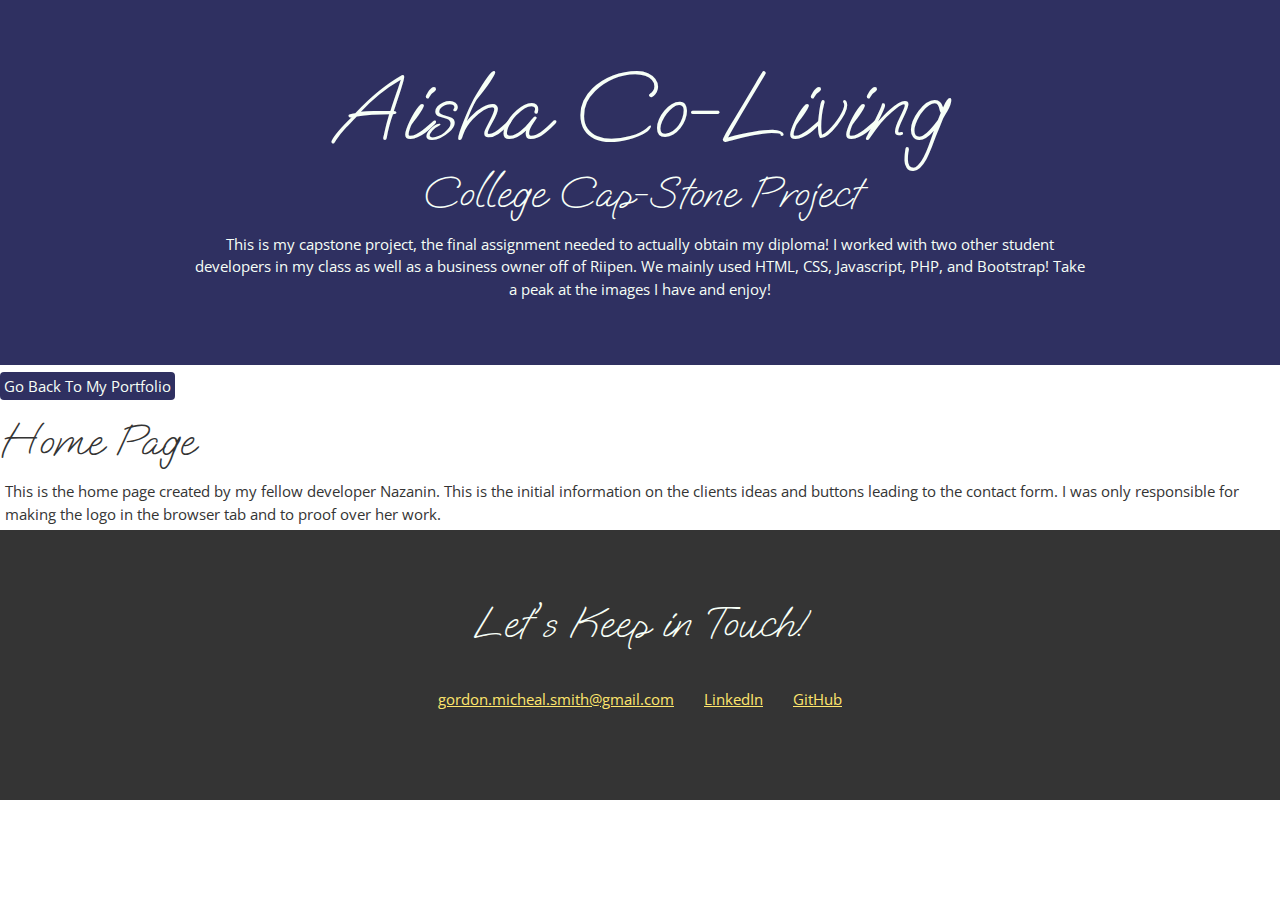
==== aisha.html @ 03184db0 "working on portfolio aisha page" ====
<!DOCTYPE html>
<html lang="en">
  <head>
    <meta charset="UTF-8">
    <meta name="viewport" content="width=device-width, initial-scale=1.0">
    <title>Micheal Smith Web Development</title>
    <link rel="preconnect" href="https://fonts.googleapis.com">
    <link rel="preconnect" href="https://fonts.gstatic.com" crossorigin>
    <link href="https://fonts.googleapis.com/css2?family=Open+Sans:ital,wght@0,400;1,800&display=swap" rel="stylesheet"> 
    <link rel="preconnect" href="https://fonts.googleapis.com">
    <link rel="preconnect" href="https://fonts.gstatic.com" crossorigin>
    <link href="https://fonts.googleapis.com/css2?family=Oooh+Baby&display=swap" rel="stylesheet"> 
    <link rel="stylesheet" href="cssProkect.css" /> 
  </head>
  <body>
      <header>
            <div class="content-wrap">
            <h1>Aisha Co-Living</h1>
            <h2>College Cap-Stone Project</h2>
    
            <p>This is my capstone project, the final assignment needed to actually obtain my diploma! I worked with two other student developers in my class as well as a business owner off of Riipen. We mainly used HTML, CSS, Javascript, PHP, and Bootstrap! Take a peak at the images I have and enjoy!</p>
            
            </div>
      </header>
      <main class="aisha">
        <section class="aisha-btn">
          <a class="btn-1" href="#" >Go Back To My Portfolio</a>
        </section>

        <section>
          <h2>Home Page</h2>
          <p>This is the home page created by my fellow developer Nazanin. This is the initial information on the clients ideas and buttons leading to the contact form. I was only responsible for making the logo in the browser tab and to proof over her work.</p>
        </section>

          

        <footer>
          <div class="content-wrap">
            <h2>Let's Keep in Touch!</h2>
      
              <!-- Social media and contact links. -->
            <ul class="contact-list">
              <li><a href="mailto:gordon.micheal.smith@gmail.com">gordon.micheal.smith@gmail.com</a></li>
              <li><a href="https://linkedin.com/in/smittydevelopment" target="_blank">LinkedIn</a></li>
              <li><a href="https://github.com/MichealGSSmith" target="_blank">GitHub</a></li>
            </ul>
          </div>
        </footer>
      </main>

  </body>
---- cssProkect.css ----
html {
    box-sizing: border-box;
}

*, *:before, *:after {
    box-sizing: inherit;
}



img {
    width:300px;
}

body {
    color: #343434;
    margin: 0;
    padding: 0;
    font-family: 'Open Sans', sans-serif;
    font-size: 15px;
    line-height: 1.5;
}

header {
    background-color: #2f3061;
    color: #f7fff7;
    
}

.projects {
    background: #f7fff7;
}

.work {
    background: #2f3061;
    color: #f7fff7;
}

footer {
    background: #343434;
    color: #f7fff7;
    
}

a {
    color: #ffe66d;
}

a:hover {
    text-decoration: none;
}

h1 {
    font-size: 100px;
    line-height: 1;
    
}

h2 {
    font-size:  45px;
    
}

h1 , h2 {
    font-family: 'Oooh Baby', cursive;
    font-weight: 400;
    margin: 0;
}

.projects .btn {
    color: #f7fff7;
    background: #2f3061;
    text-decoration: none;
    padding: 4px;
    border-radius: 4px;
    display: inline-block;
    
}

.projects .btn:hover {
 background: rgba(47, 48,97, 80%);
    
}

.aisha {
    margin-top: 5px;
    
}

.aisha-btn {
    margin: 10px 0;
}


.btn-1 {
    color: #f7fff7;
    background: #2f3061;
    text-decoration: none;
    padding: 4px;
    border-radius: 4px;
    
    
}

.btn-1:hover {
 background: rgba(47, 48,97, 80%);
    
}

.content-wrap {
    max-width: 900px;
    width: 85%;
    margin: 0 auto;
    padding: 60px 0;
}

.project-item {
    overflow: hidden;
    
}



.project-item h3 {
    margin-top: 0;
}

.contact-list {
    list-style-type:none;
    padding: 0;
    
    
}

.contact-list a {
    padding: 15px;
    display: inline-block;
}



h3 {
    margin-bottom: 0;
}

.item-details h3 + p {
    font-style: italic;
}

.item-details h3 ~ p {
    margin: 0;
}

.divider > section {
    border-bottom: 1px solid darkgray;
    padding: 25px 0;
}

.divider > section:last-of-type {
    border-bottom: none;
}

.education {
    background-image: url(Images/school4.jpg);
    background-size: cover;
    padding-bottom: 50px;
    color: #2f3061;
    text-shadow: red;

}

.school {
    background-color: white;
    width: fit-content;
}

.school h2 {
    margin: 5px !important;
    }

.school h3, p {
margin: 5px !important;
}

@media screen and (min-width:750px) {
    header, footer {
        text-align: center;
    }
    .project-item img {
        float: left;
        margin-right: 20px;
    }

    .job-item {
        display: grid;
        grid-template-columns: 1fr 2fr;
        column-gap: 20px;
    }

    .contact-list{
        display:flex;
        justify-content: center;
    
    }
}

@media screen and (max-width: 749px) {
    .contact-list a {
        padding: 5px;
    }
}
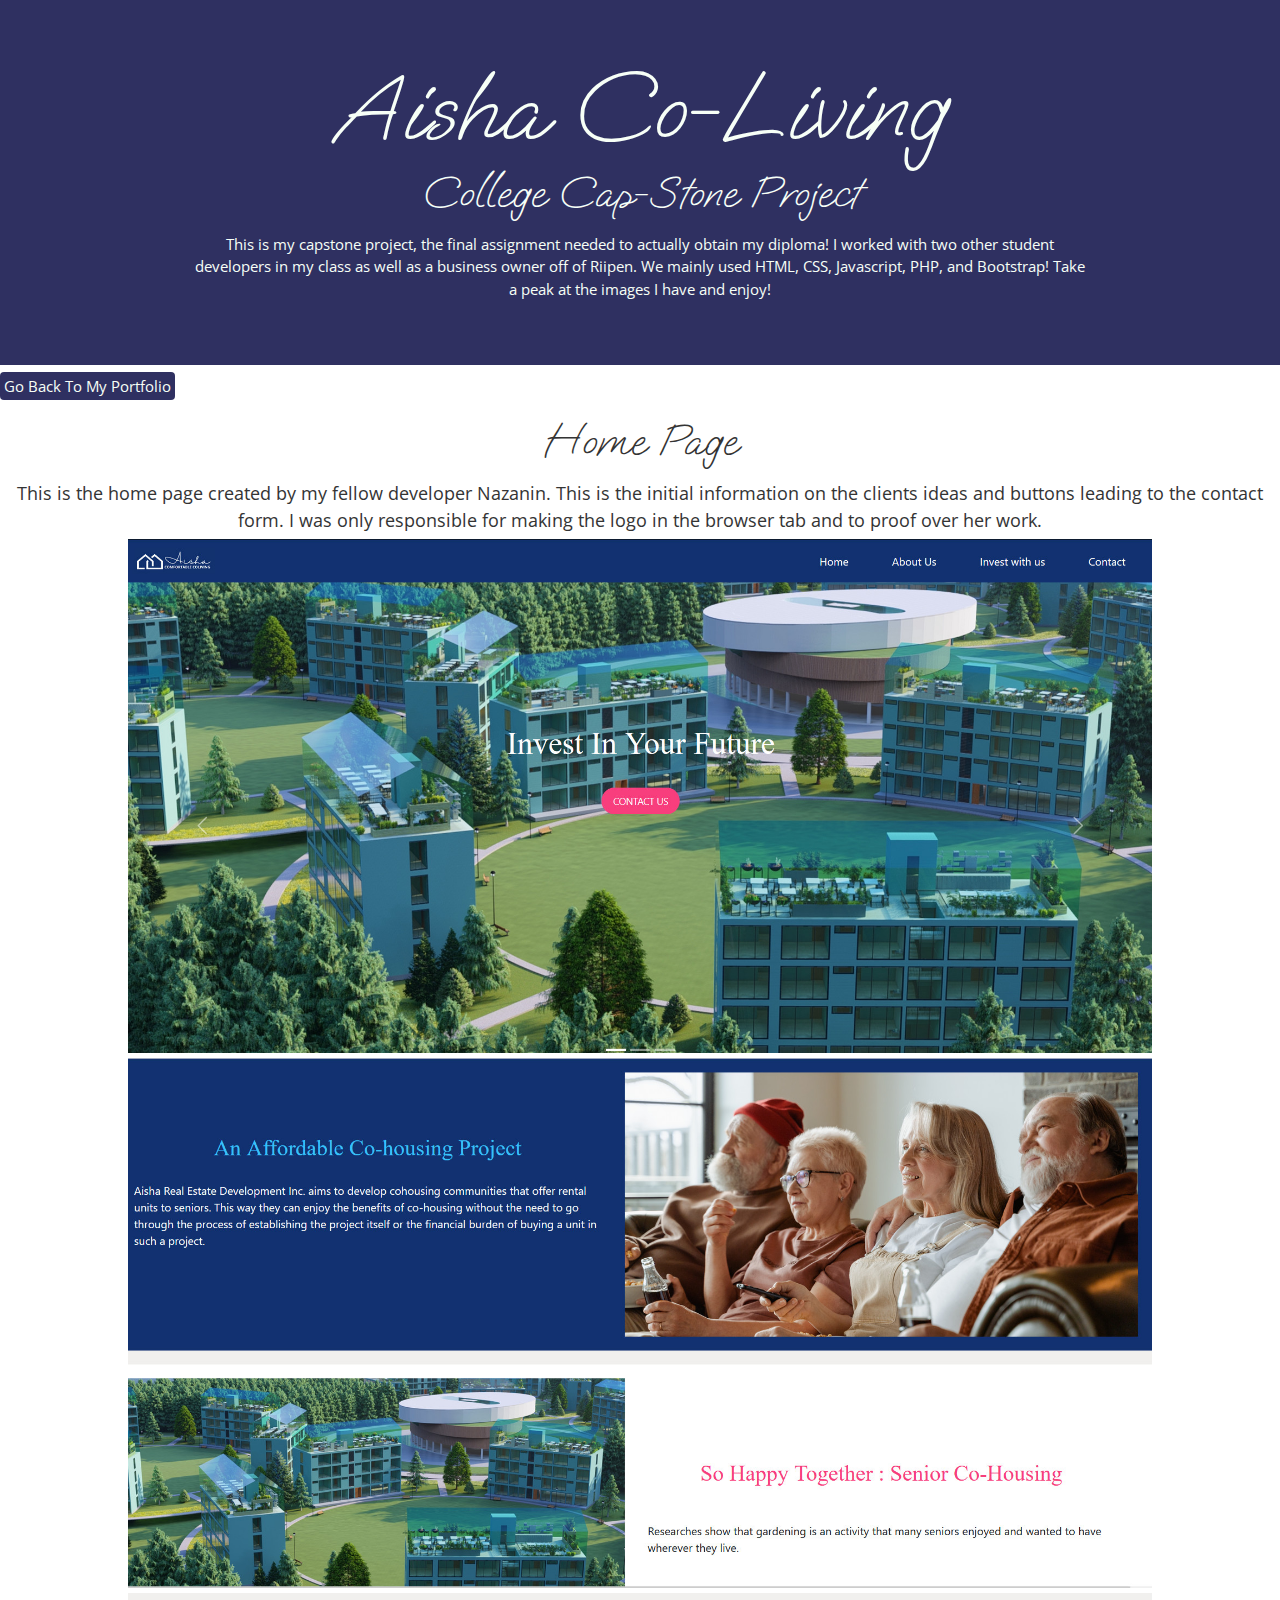
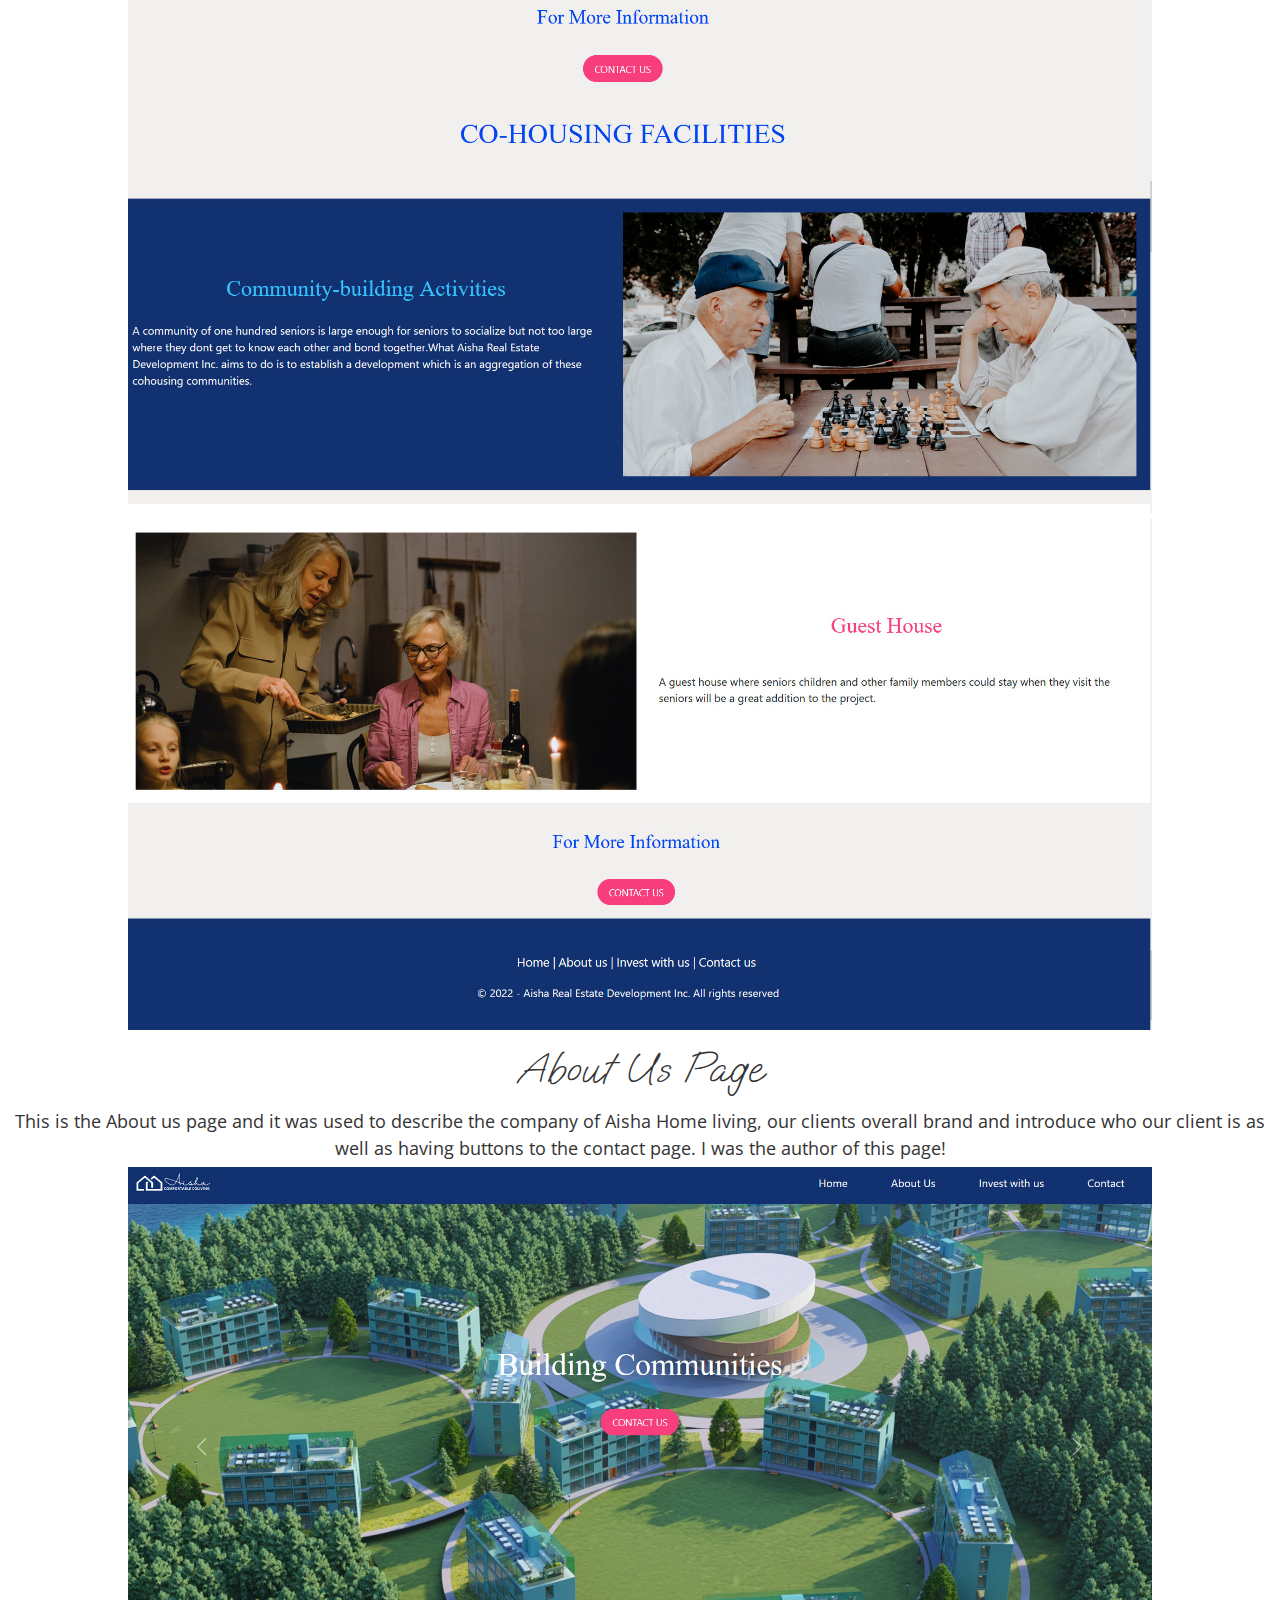
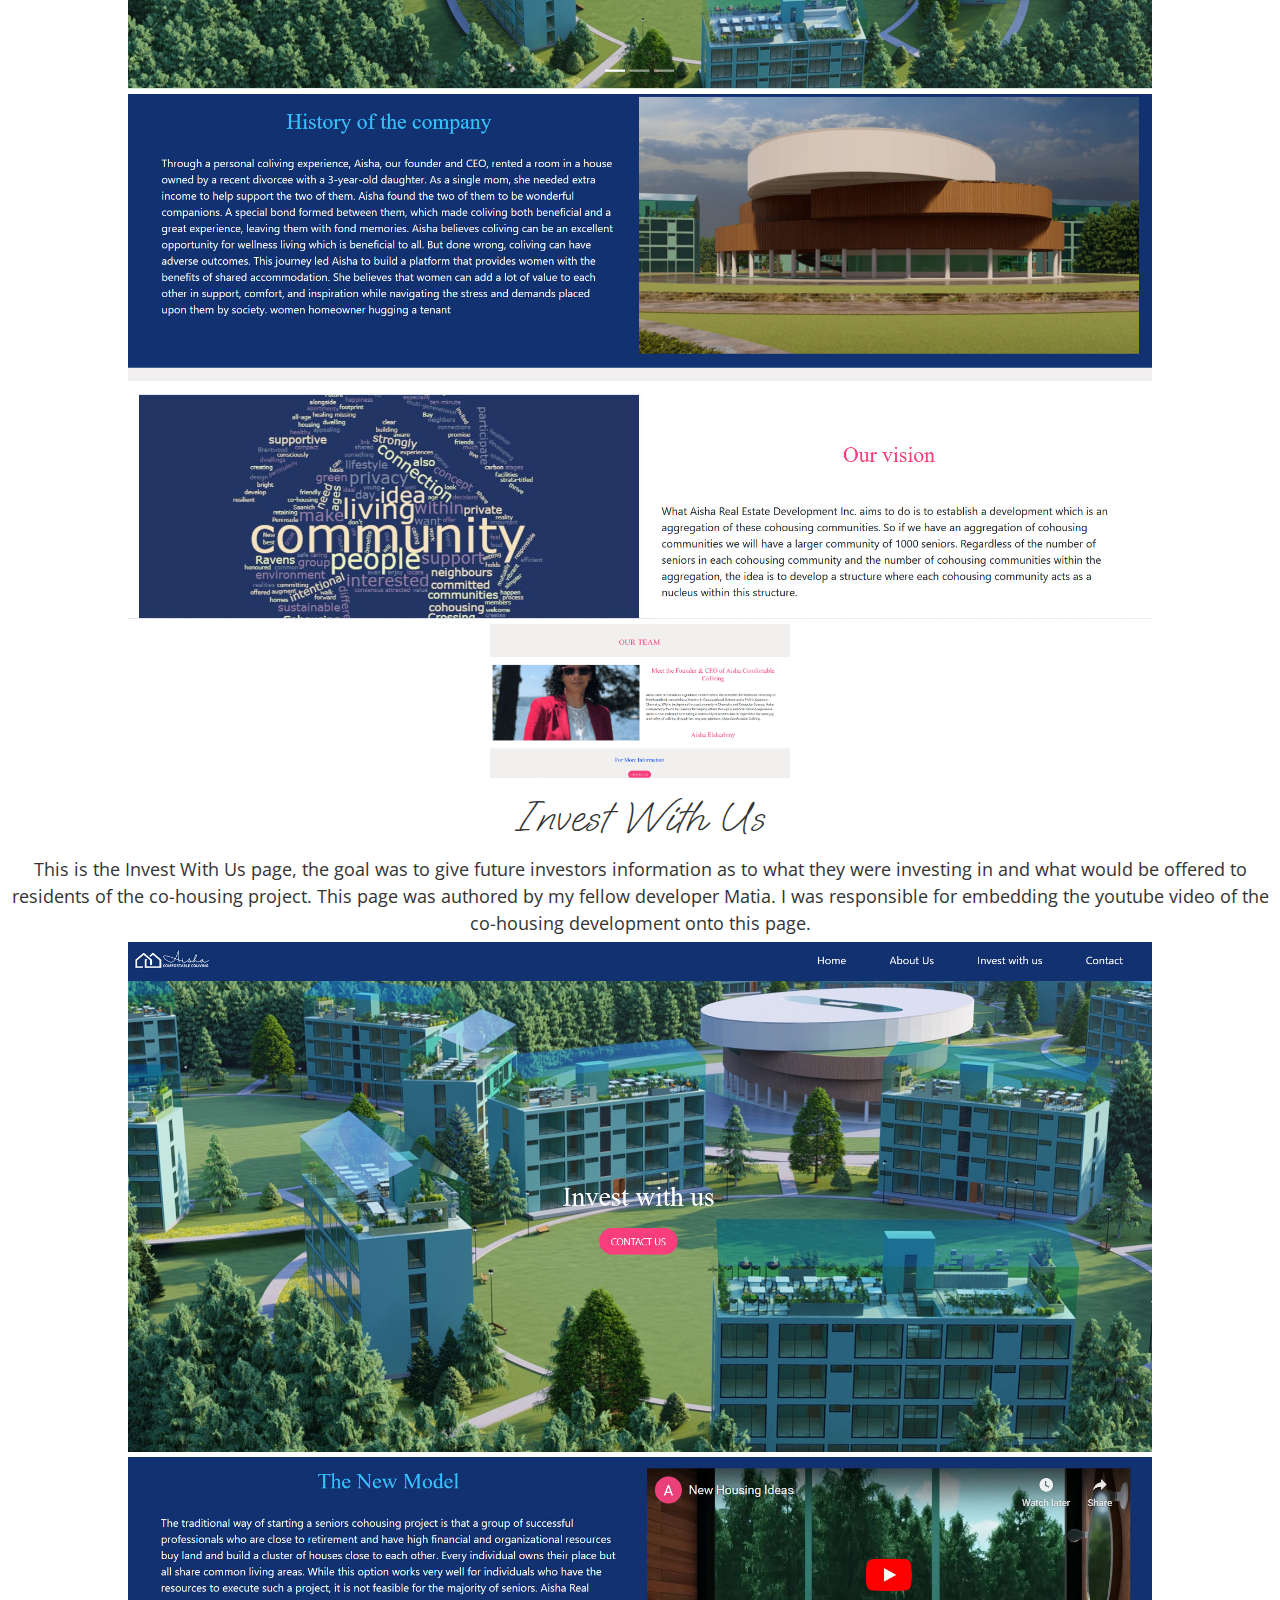
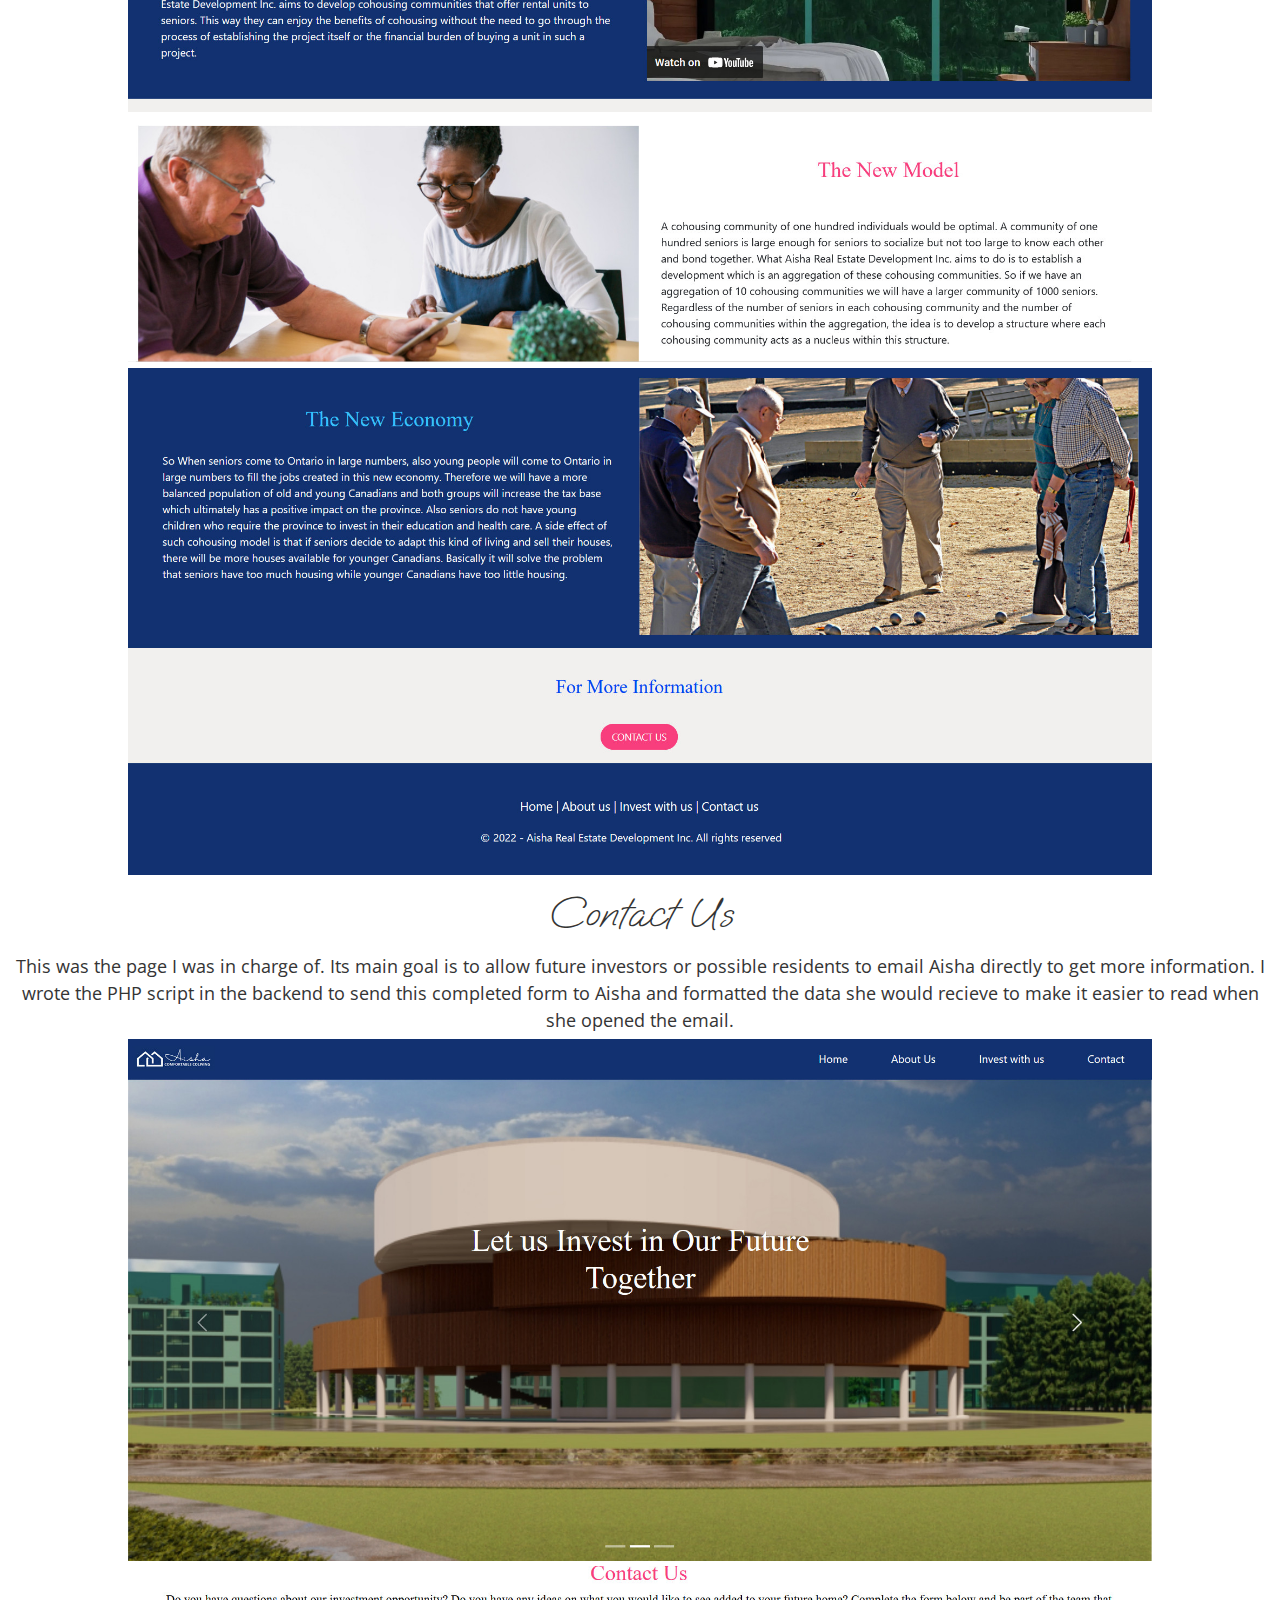
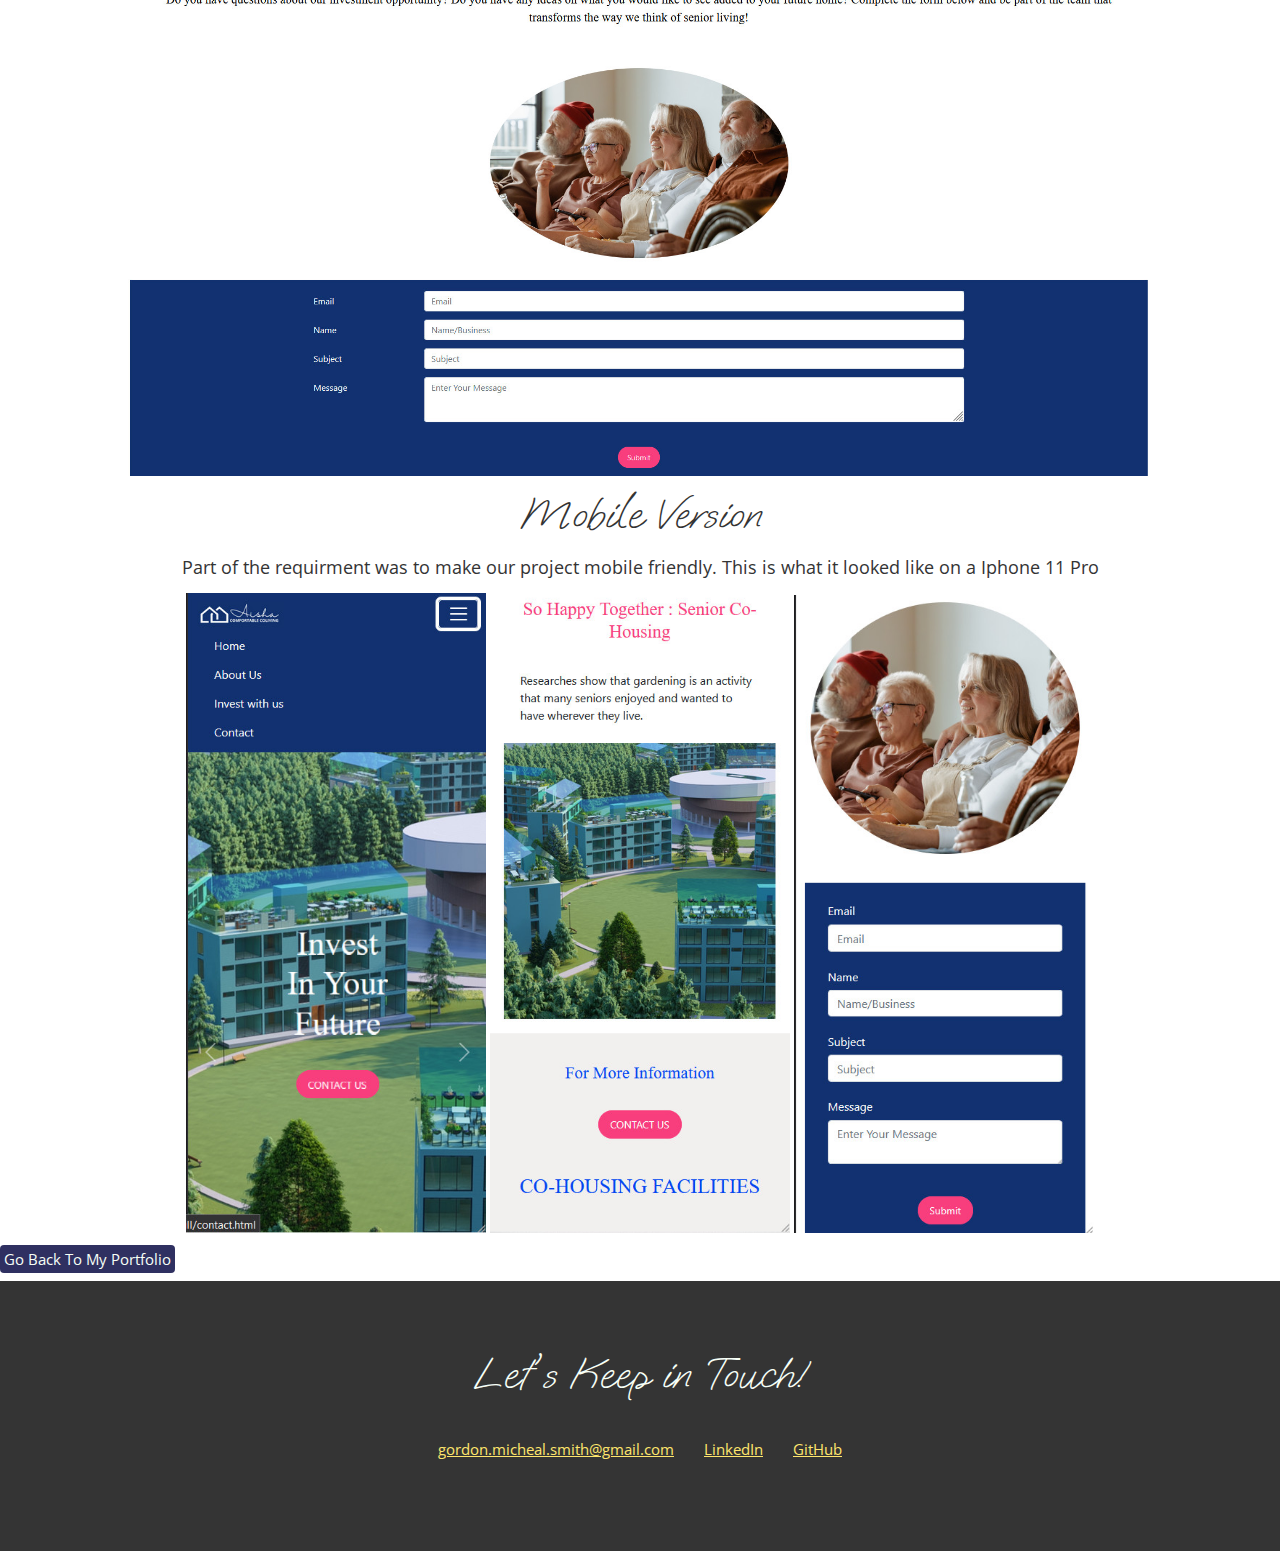
==== commit d903d3f2: "portfolio version 1.1" ====
--- a/aisha.html
+++ b/aisha.html
@@ -24,12 +24,43 @@
       </header>
       <main class="aisha">
         <section class="aisha-btn">
-          <a class="btn-1" href="#" >Go Back To My Portfolio</a>
+          <a class="btn-1" href="index.html" >Go Back To My Portfolio</a>
         </section>
 
-        <section>
+        <section class="inline">
           <h2>Home Page</h2>
-          <p>This is the home page created by my fellow developer Nazanin. This is the initial information on the clients ideas and buttons leading to the contact form. I was only responsible for making the logo in the browser tab and to proof over her work.</p>
+          <p class="description">This is the home page created by my fellow developer Nazanin. This is the initial information on the clients ideas and buttons leading to the contact form. I was only responsible for making the logo in the browser tab and to proof over her work.</p>
+          <img class="aishaimage" src="Images/home1.jpg" alt="first home image">
+          <img class="aishaimage" src="Images/home2.jpg" alt="second home image">
+          <img class="aishaimage" src="Images/home3.jpg" alt="third home image">
+          <img class="aishaimage" src="Images/home4.jpg" alt="fourth home image">
+
+          <h2>About Us Page</h2>
+          <p class="description">This is the About us page and it was used to describe the company of Aisha Home living, our clients overall brand and introduce who our client is as well as having buttons to the contact page. I was the author of this page!</p>
+          <img class="aishaimage" src="Images/about1.jpg" alt="first about image">
+          <img class="aishaimage" src="Images/about2.jpg" alt="second about image">
+          <img class="aisha-image" src="Images/about3.jpg" alt="third about image">
+
+          <h2>Invest With Us</h2>
+          <p class="description">This is the Invest With Us page, the goal was to give future investors information as to what they were investing in and what would be offered to residents of the co-housing project. This page was authored by my fellow developer Matia. I was responsible for embedding the youtube video of the co-housing development onto this page.</p>
+          <img class="aishaimage" src="Images/invest1.jpg" alt="first invest image">
+          <img class="aishaimage" src="Images/invest2.jpg" alt="second invest image">
+          <img class="aishaimage" src="Images/invest3.jpg" alt="third invest image">
+
+          <h2>Contact Us</h2>
+          <p class="description">This was the page I was in charge of. Its main goal is to allow future investors or possible residents to email Aisha directly to get more information. I wrote the PHP script in the backend to send this completed form to Aisha and formatted the data she would recieve to make it easier to read when she opened the email.</p>
+          <img class="aishaimage" src="Images/contact1.jpg" alt="first contact image">
+          <img class="aishaimage" src="Images/contact2.jpg" alt="second contACT image">
+
+          <h2>Mobile Version</h2>
+          <p class="description">Part of the requirment was to make our project mobile friendly. This is what it looked like on a Iphone 11 Pro</p>
+          <img class="mobileimage" src="Images/mobile1.jpg" alt="first home image">
+          <img class="mobileimage" src="Images/mobile2.jpg" alt="second mobile image">
+          <img class="mobileimage" src="Images/mobile3.jpg" alt="Third mobile image">
+        </section>
+
+        <section class="aisha-btn">
+          <a class="btn-1" href="index.html" >Go Back To My Portfolio</a>
         </section>
 
           
--- a/cssProkect.css
+++ b/cssProkect.css
@@ -106,7 +106,21 @@
  background: rgba(47, 48,97, 80%);
     
 }
-
+.inline {
+    text-align: center;
+}
+
+.aishaimage {
+    
+    margin-left: auto;
+    margin-right: auto;
+    width: 80%;
+    
+}
+
+.description {
+    font-size:large;
+}
 .content-wrap {
     max-width: 900px;
     width: 85%;
